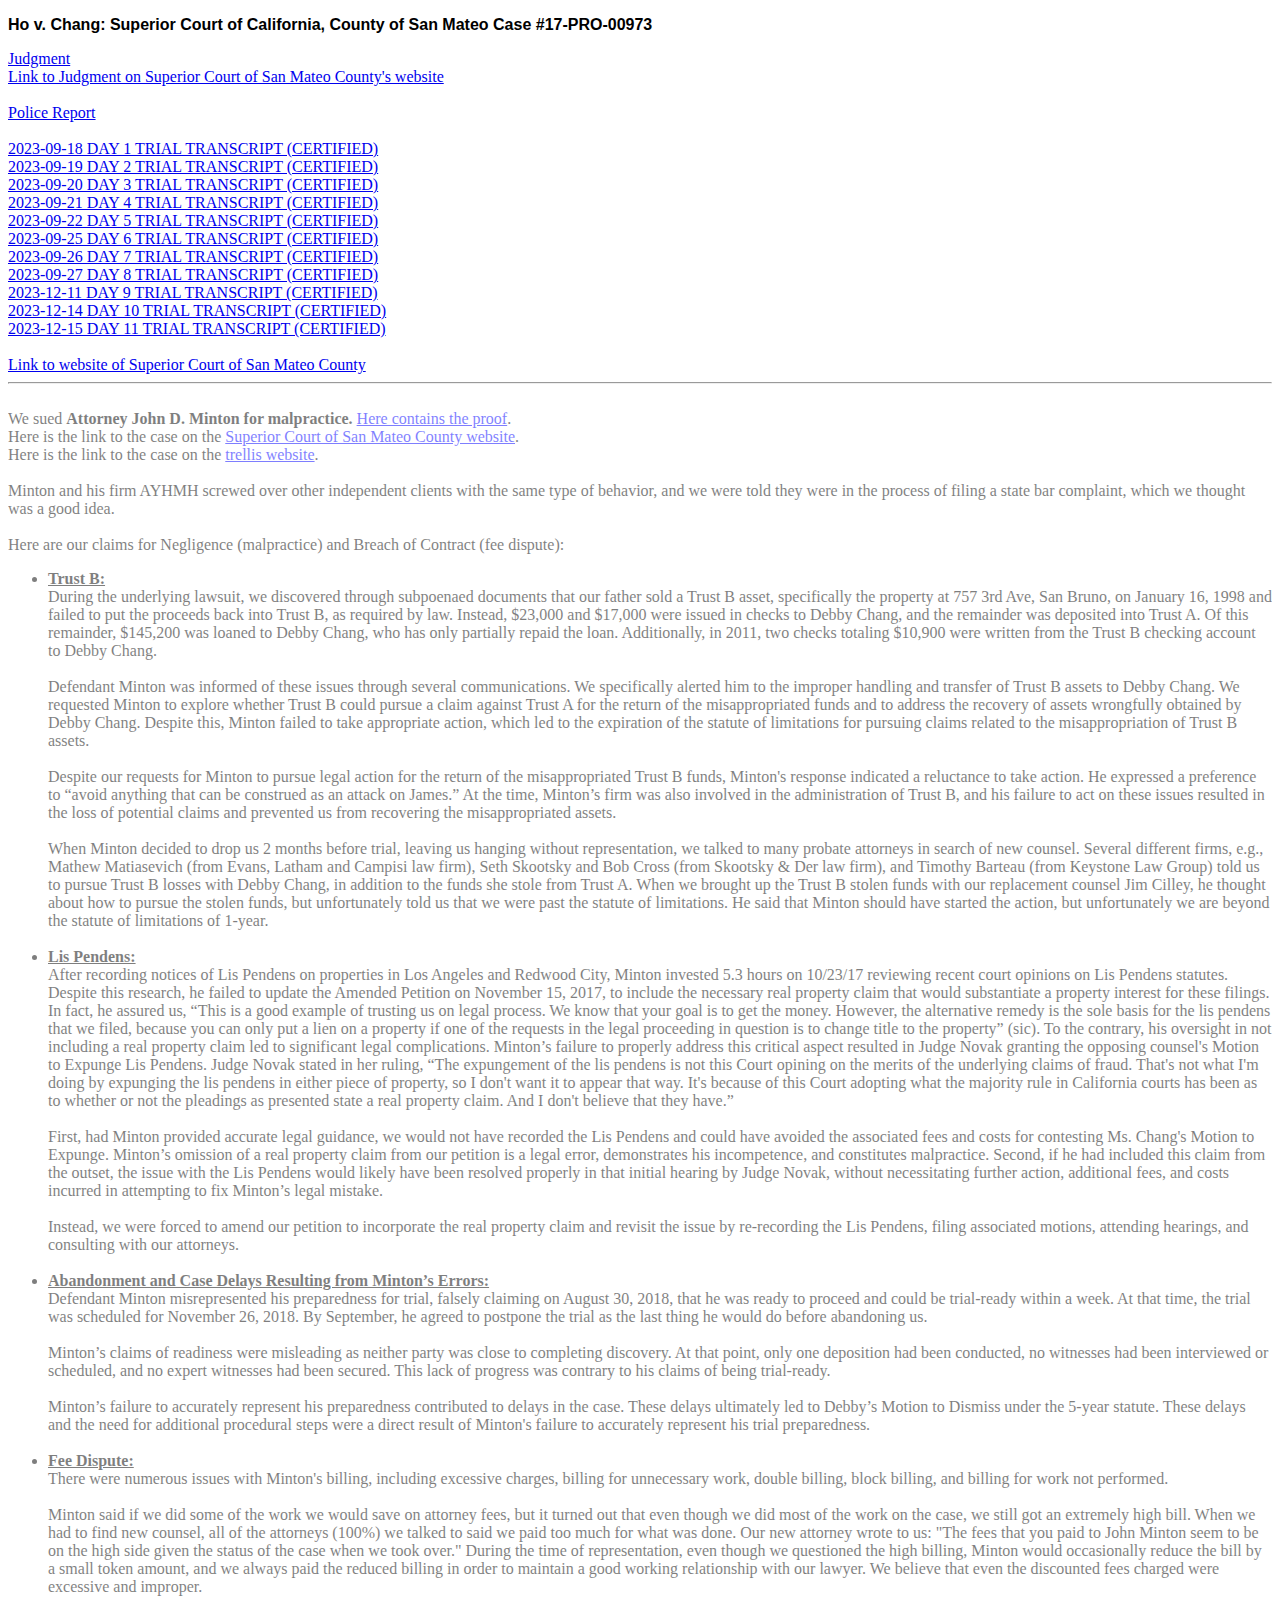
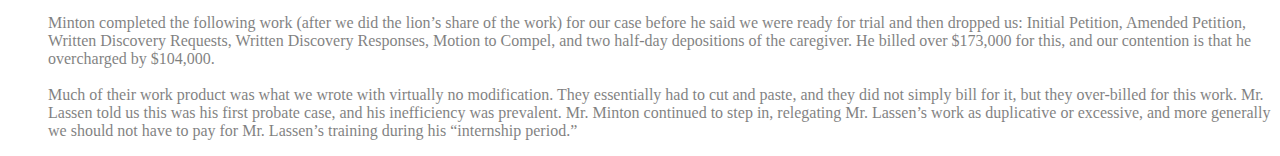
==== Ho v Chang/index.html @ 6df9fe91 "Update index.html" ====
<!DOCTYPE html PUBLIC "-//W3C//DTD XHTML 1.0 Transitional//EN" "https://www.w3.org/TR/xhtml1/DTD/xhtml1-transitional.dtd">
<!-- saved from url=(0030)https://apiia.org/lawsuit.html -->
<html xmlns="http://www.w3.org/1999/xhtml"><head><meta http-equiv="Content-Type" content="text/html; charset=UTF-8">
    
    <title>Ho v. Chang Lawsuit</title>
    <link rel="icon" href="https://apiia.org/lawsuit_docs/letter%20A.png">
    
    <link rel="stylesheet" href="../styles.css">
</head>

<body data-new-gr-c-s-check-loaded="14.1205.0" data-gr-ext-installed="">
    
    <p class="header">Ho v. Chang: Superior Court of California, County of San Mateo Case #17-PRO-00973</p>

    <span style="font-style:normal"><a href="https://apiia.org/lawsuit_docs/2024-04-15%2017-PRO-00973%20-%20Judgment%20(1).pdf" target="_blank">Judgment</a></span><br>
    <span style="font-style:normal"><a href="https://odyportal-ext.sanmateocourt.org/Portal-External/DocumentViewer/Index/4392378D349CD0087F59A3EBD9C5A3C6527E5223D6BD46E2050059DB5B6290CE2397200B11A6BD2936815585633A4227F8009601A48C01E768C4B48ECB383674F62FC7155EBFC2342E11824359B7A83D?caseNum=17-PRO-00973&amp;docType=Public&amp;docName=Judgment&amp;docTypeId=3&amp;isVersionId=False&amp;p=0" target="_blank">Link to Judgment on Superior Court of San Mateo County's website</a></span><br>
    <br>
    <span style="font-style:normal"><a href="https://apiia.org/lawsuit_docs/Ho_%20%20Redwood%20City%20Police%20Report%20(1).PDF" target="_blank">Police Report</a></span><br>
    <br>
    <span style="font-style:normal"><a href="https://drive.google.com/file/d/1HU7jmoGeIcj4eYt1Bg-1kNEyW_IIeDIX/view?usp=sharing" target="_blank">2023-09-18 DAY 1 TRIAL TRANSCRIPT (CERTIFIED)</a></span><br>
    <span style="font-style:normal"><a href="https://drive.google.com/file/d/1bAwHZzVmgg61u2k4ssohjshuLVEkn-aa/view?usp=sharing" target="_blank">2023-09-19 DAY 2 TRIAL TRANSCRIPT (CERTIFIED)</a></span><br>
    <span style="font-style:normal"><a href="https://drive.google.com/file/d/1DHR-dXmpq0QyjsOAealSaGGcZNbFTBtw/view?usp=sharing" target="_blank">2023-09-20 DAY 3 TRIAL TRANSCRIPT (CERTIFIED)</a></span><br>
    <span style="font-style:normal"><a href="https://drive.google.com/file/d/1E7Lm96zaEa2vLwaHvkNSTBUT-zaw9oQH/view?usp=sharing" target="_blank">2023-09-21 DAY 4 TRIAL TRANSCRIPT (CERTIFIED)</a></span><br>
    <span style="font-style:normal"><a href="https://drive.google.com/file/d/1_PB58nHfLsxTSM1SBcwo5pVVm5rnMKSZ/view?usp=sharing" target="_blank">2023-09-22 DAY 5 TRIAL TRANSCRIPT (CERTIFIED)</a></span><br>
    <span style="font-style:normal"><a href="https://drive.google.com/file/d/1LICxGEa0V4oDZk-vGjCr68LbxMJf9bPW/view?usp=sharing" target="_blank">2023-09-25 DAY 6 TRIAL TRANSCRIPT (CERTIFIED)</a></span><br>
    <span style="font-style:normal"><a href="https://drive.google.com/file/d/1utSpsABL21JgCNIAxS8ruz7ir_5RMbGZ/view?usp=sharing" target="_blank">2023-09-26 DAY 7 TRIAL TRANSCRIPT (CERTIFIED)</a></span><br>
    <span style="font-style:normal"><a href="https://drive.google.com/file/d/1lRKwBp0JIpHF0lZ1S1oj2-nsNv4dplmU/view?usp=sharing" target="_blank">2023-09-27 DAY 8 TRIAL TRANSCRIPT (CERTIFIED)</a></span><br>
    <span style="font-style:normal"><a href="https://drive.google.com/file/d/1_lfCKU-jPLBWkYMElH6iD5NoQJXu2YM0/view?usp=sharing" target="_blank">2023-12-11 DAY 9 TRIAL TRANSCRIPT (CERTIFIED)</a></span><br>
    <span style="font-style:normal"><a href="https://drive.google.com/file/d/1O9AkHSD9PR4POFGrAwzYfS7XV3vzHEww/view?usp=sharing" target="_blank">2023-12-14 DAY 10 TRIAL TRANSCRIPT (CERTIFIED)</a></span><br>
    <span style="font-style:normal"><a href="https://drive.google.com/file/d/1FkOpMiQe236wapv8EpyblEgLj7tldIH1/view?usp=sharing" target="_blank">2023-12-15 DAY 11 TRIAL TRANSCRIPT (CERTIFIED)</a></span><br>
    <br>
    <span style="font-style:normal"><a href="https://odyportal-ext.sanmateocourt.org/Portal-External/Home/WorkspaceMode?p=0" target="_blank">Link to website of Superior Court of San Mateo County</a></span><br>
    
    <hr>
    <br>
     <span class="isDisabled" style="font-style:normal">We sued <b>Attorney John D. Minton for malpractice.</b>  <a href="https://apiia.org/lawsuit2.html" target="_blank">Here contains the proof</a>.<br>
     Here is the link to the case on the <a href="https://odyportal-ext.sanmateocourt.org/Portal-External/Home/WorkspaceMode?p=0" target="_blank">Superior Court of San Mateo County website</a>.<br>
     Here is the link to the case on the <a href="https://trellis.law/case/19-civ-07253/peter-ho-et-al-vs-john-minton-et-al" target="_blank">trellis website</a>.<br>
     <br>
     Minton and his firm AYHMH screwed over other independent clients with the same type of behavior, and we were told they were in the process of filing a state bar complaint, which we thought was a good idea.<br>
     <br>
     Here are our claims for Negligence (malpractice) and Breach of Contract (fee dispute):
     <ul>
         <li><b><u>Trust B:</u></b><br>
            During the underlying lawsuit, we discovered through subpoenaed documents that our father sold a Trust B asset, specifically the property at 757 3rd Ave, San Bruno, on January 16, 1998 and failed to put the proceeds back into Trust B, as required by law. Instead, $23,000 and $17,000 were issued in checks to Debby Chang, and the remainder was deposited into Trust A.  Of this remainder, $145,200 was loaned to Debby Chang, who has only partially repaid the loan. Additionally, in 2011, two checks totaling $10,900 were written from the Trust B checking account to Debby Chang.
            <br><br>
            Defendant Minton was informed of these issues through several communications. We specifically alerted him to the improper handling and transfer of Trust B assets to Debby Chang. We requested Minton to explore whether Trust B could pursue a claim against Trust A for the return of the misappropriated funds and to address the recovery of assets wrongfully obtained by Debby Chang. Despite this, Minton failed to take appropriate action, which led to the expiration of the statute of limitations for pursuing claims related to the misappropriation of Trust B assets.
            <br><br>
            Despite our requests for Minton to pursue legal action for the return of the misappropriated Trust B funds, Minton's response indicated a reluctance to take action. He expressed a preference to “avoid anything that can be construed as an attack on James.” At the time, Minton’s firm was also involved in the administration of Trust B, and his failure to act on these issues resulted in the loss of potential claims and prevented us from recovering the misappropriated assets.
            <br><br>
            When Minton decided to drop us 2 months before trial, leaving us hanging without representation, we talked to many probate attorneys in search of new counsel.  Several different firms, e.g., Mathew Matiasevich (from Evans, Latham and Campisi law firm), Seth Skootsky and Bob Cross (from Skootsky &amp; Der law firm), and Timothy Barteau (from Keystone Law Group) told us to pursue Trust B losses with Debby Chang, in addition to the funds she stole from Trust A.  When we brought up the Trust B stolen funds with our replacement counsel Jim Cilley, he thought about how to pursue the stolen funds, but unfortunately told us that we were past the statute of limitations. He said that Minton should have started the action, but unfortunately we are beyond the statute of limitations of 1-year.
         </li>
         <br>
         <li><b><u>Lis Pendens:</u></b><br>
            After recording notices of Lis Pendens on properties in Los Angeles and Redwood City, Minton invested 5.3 hours on 10/23/17 reviewing recent court opinions on Lis Pendens statutes. Despite this research, he failed to update the Amended Petition on November 15, 2017, to include the necessary real property claim that would substantiate a property interest for these filings. In fact, he assured us, “This is a good example of trusting us on legal process. We know that your goal is to get the money. However, the alternative remedy is the sole basis for the lis pendens that we filed, because you can only put a lien on a property if one of the requests in the legal proceeding in question is to change title to the property” (sic). To the contrary, his oversight in not including a real property claim led to significant legal complications. Minton’s failure to properly address this critical aspect resulted in Judge Novak granting the opposing counsel's Motion to Expunge Lis Pendens. Judge Novak stated in her ruling, “The expungement of the lis pendens is not this Court opining on the merits of the underlying claims of fraud. That's not what I'm doing by expunging the lis pendens in either piece of property, so I don't want it to appear that way. It's because of this Court adopting what the majority rule in California courts has been as to whether or not the pleadings as presented state a real property claim. And I don't believe that they have.”
            <br><br>
            First, had Minton provided accurate legal guidance, we would not have recorded the Lis Pendens and could have avoided the associated fees and costs for contesting Ms. Chang's Motion to Expunge. Minton’s omission of a real property claim from our petition is a legal error, demonstrates his incompetence, and constitutes malpractice. Second, if he had included this claim from the outset, the issue with the Lis Pendens would likely have been resolved properly in that initial hearing by Judge Novak, without necessitating further action, additional fees, and costs incurred in attempting to fix Minton’s legal mistake.
            <br><br>
            Instead, we were forced to amend our petition to incorporate the real property claim and revisit the issue by re-recording the Lis Pendens, filing associated motions, attending hearings, and consulting with our attorneys.
         </li>
         <br>
         <li><b><u>Abandonment and Case Delays Resulting from Minton’s Errors:</u></b><br>
            Defendant Minton misrepresented his preparedness for trial, falsely claiming on August 30, 2018, that he was ready to proceed and could be trial-ready within a week. At that time, the trial was scheduled for November 26, 2018. By September, he agreed to postpone the trial as the last thing he would do before abandoning us.
            <br><br>
            Minton’s claims of readiness were misleading as neither party was close to completing discovery. At that point, only one deposition had been conducted, no witnesses had been interviewed or scheduled, and no expert witnesses had been secured.  This lack of progress was contrary to his claims of being trial-ready.
            <br><br>
            Minton’s failure to accurately represent his preparedness contributed to delays in the case. These delays ultimately led to Debby’s Motion to Dismiss under the 5-year statute. These delays and the need for additional procedural steps were a direct result of Minton's failure to accurately represent his trial preparedness.
         </li>
         <br>
         <li><b><u>Fee Dispute:</u></b><br>
            There were numerous issues with Minton's billing, including excessive charges, billing for unnecessary work, double billing, block billing, and billing for work not performed.
            <br><br>
            Minton said if we did some of the work we would save on attorney fees, but it turned out that even though we did most of the work on the case, we still got an extremely high bill.  When we had to find new counsel, all of the attorneys (100%) we talked to said we paid too much for what was done.  Our new attorney wrote to us: "The fees that you paid to John Minton seem to be on the high side given the status of the case when we took over."  During the time of representation, even though we questioned the high billing, Minton would occasionally reduce the bill by a small token amount, and we always paid the reduced billing in order to maintain a good working relationship with our lawyer.  We believe that even the discounted fees charged were excessive and improper. 
            <br><br>
            Minton completed the following work (after we did the lion’s share of the work) for our case before he said we were ready for trial and then dropped us: Initial Petition, Amended Petition, Written Discovery Requests, Written Discovery Responses, Motion to Compel, and two half-day depositions of the caregiver.  He billed over $173,000 for this, and our contention is that he overcharged by $104,000.
            <br><br>
            Much of their work product was what we wrote with virtually no modification.  They essentially had to cut and paste, and they did not simply bill for it, but they over-billed for this work.  Mr. Lassen told us this was his first probate case, and his inefficiency was prevalent.  Mr. Minton continued to step in, relegating Mr. Lassen’s work as duplicative or excessive, and more generally we should not have to pay for Mr. Lassen’s training during his “internship period.”
         </li>
     </ul>
     </span>

</body><grammarly-desktop-integration data-grammarly-shadow-root="true"><template shadowrootmode="open"><style>
      div.grammarly-desktop-integration {
        position: absolute;
        width: 1px;
        height: 1px;
        padding: 0;
        margin: -1px;
        overflow: hidden;
        clip: rect(0, 0, 0, 0);
        white-space: nowrap;
        border: 0;
        -moz-user-select: none;
        -webkit-user-select: none;
        -ms-user-select:none;
        user-select:none;
      }

      div.grammarly-desktop-integration:before {
        content: attr(data-content);
      }
    </style><div aria-label="grammarly-integration" role="group" tabindex="-1" class="grammarly-desktop-integration" data-content="{&quot;mode&quot;:&quot;full&quot;,&quot;isActive&quot;:true,&quot;isUserDisabled&quot;:false}"></div></template></grammarly-desktop-integration></html>
---- styles.css ----
.header {
	font-family: Verdana, Geneva, sans-serif;
	font-size: 16px;
	color: #000;
	font-weight: bold;
}
.rowtitle {
	font-family: Verdana, Geneva, sans-serif;
	font-size: 14px;
	font-style: normal;
	background-color: #CCC;
}
.list {
	font-family: Verdana, Geneva, sans-serif;
	font-size: 12px;
}
.centerlist {
	text-align: center;
	font-family: Verdana, Geneva, sans-serif;
	font-size: 12px;
}
.reference {
	font-family: Verdana, Geneva, sans-serif;
	font-size: 10px;
}
.center {
	text-align: center;
}
.right {
	text-align: right;
}
.no_bullets {
	list-style: none;
	padding: 0;
	margin: 0;
}
.green{
	color: green;
}
.red {
	color: red;
}
.center-red {
	text-align: center;
	color: red;
}
.button {
	border:1px solid #000;
	background:#F00;
	color:#FFF;
	font-weight:bold;
}

.isDisabled {
  cursor: not-allowed;
  opacity: 0.5;
  
  /* text cannot be selected */
  -webkit-user-select: none; /* Safari */
  -ms-user-select: none; /* IE 10 and IE 11 */
  user-select: none; /* Standard syntax */
}
.isDisabled > a {
  color: blue;
  display: inline-block;  /* For IE11/ MS Edge bug */
  pointer-events: none;
  text-decoration: underline;
}
.isDisabled > ul > li > a {
  color: blue;
  display: inline-block;  /* For IE11/ MS Edge bug */
  pointer-events: none;
  text-decoration: underline;
}

.redacted {
    color: black;
    background-color: black;
}


/*
Sticky Footer by Ryan Fait
http://ryanfait.com/
*/
* {
	margin: 1;
}
html, body {
	height: 99%;
}
.wrapper {
	min-height: 100%;
	height: auto !important;
	height: 100%;
	margin: 0 auto -55px; /* the bottom margin is the negative value of the footer's height */
}
.footer, .push {
	font-size: 12px;
	height: 55px; /* .push must be the same height as .footer */
}
table.fixed_inline {
	table-layout: fixed;
	display: inline-block;
}
table.fixed_inline td { 
	overflow: hidden; 
}
table.fixed {
	table-layout: fixed;
	border-collapse:collapse;
}
table.fixed td { 
	overflow: hidden; 
	a span.tooltip {display:none;}
	a:hover span.tooltip {position:absolute;top:30px;left:20px;display:inline;border:2px solid green;}
}
/* Sortable tables */
table.sortable thead {
    background-color:#eee;
    color:#666666;
    font-weight: bold;
    cursor: default;
}
table.sortable th:not(.sorttable_sorted):not(.sorttable_sorted_reverse):after { 
    content: " \25B4\25BE" 
}

.col-1 {display: none; }
.col1 {display: none; }
.col2 {display: none; }
.col3 {display: none; }
.col4 {display: none; }
.col6 {display: none; }
.col7 {display: none; }

table.show-1 .col-1 { display: table-cell; }
table.show1 .col1 { display: table-cell; }
table.show2 .col2 { display: table-cell; }
table.show3 .col3 { display: table-cell; }
table.show4 .col4 { display: table-cell; }
table.show6 .col6 { display: table-cell; }
table.show7 .col7 { display: table-cell; }

table.show0 .col0 { display: none; }

.printOnlyQuickSheet { 
	display: none;
}

.printOnlyStudentArea { 
	display: none;
}

.printOnlyTutorArea { 
	display: none;
}

.printArea { 
	display: none;
}

@media print {
	html, body, head {
        height: 98%;  
		font-size: x-small;
    }
	//@page {size: landscape}
}


.my-sortable thead {
    background-color:#eee;
    color:#666666;
    font-weight: bold;
    cursor: default;
}
.my-sortable th:not(.sorttable_sorted):not(.sorttable_sorted_reverse):after { 
    content: " \25B4\25BE" 
}

.my-sortable td + td {
  border-left: 1px solid #fff;
}

.my-sortable td, th {
  border-bottom: 1px solid #fff;
  background: #efefef;
  padding: 1px;
}

.my-sortable thead tr th {
  height: 0;
  line-height: 0;
  margin: 0;
  padding-top: 0;
  padding-bottom: 0;
  color: transparent;
  border: none;
  white-space: nowrap;
}

.my-sortable tfoot tr td {
  height: 0;
  line-height: 0;
  margin: 0;
  padding-top: 0;
  padding-bottom: 0;
  color: transparent;
  border: none;
  white-space: nowrap;
}

.my-sortable thead tr th div {
  position: absolute;
  color: black;
  padding: 9px;
  margin-left: -3px;
  line-height: normal;
  width: 100%;
  z-index: 2;
  text-align: left;
  font-weight: bold;
}

/* for Chrome */
@supports (-webkit-appearance:none) {
	.my-sortable thead tr th div {
	  position: absolute;
	  color: black;
	  padding: 12px;
	  margin-left: -3px;
	  line-height: normal;
	  width: 100%;
	  z-index: 2;
	  text-align: left;
	  font-weight: bold;
	}
}

.my-sortable tfoot tr td div {
  position: absolute;
  color: black;
  padding: 19px;
  margin-left: -3px;
  line-height: normal;
  width: 100%;
  z-index: 2;
  text-align: left;
  font-weight: bold;
}

.my-sortable tfoot tr td div.c3 {
  position: absolute;
  color: black;
  padding: 19px;
  margin-left: -3px;
  line-height: normal;
  width: 222px;
  z-index: 2;
  text-align: center;
  font-weight: bold;
}

.my-sortable tfoot tr td div.c4 {
  position: absolute;
  color: black;
  padding: 9px;
  margin-left: -3px;
  line-height: normal;
  width: 80px;
  z-index: 2;
  text-align: center;
  font-weight: bold;
}

/* for Chrome */
@supports (-webkit-appearance:none) {
    .my-sortable tfoot tr td div.c4 {
	  position: absolute;
	  color: black;
	  padding: 10px;
	  margin-left: -3px;
	  line-height: normal;
	  width: 80px;
	  z-index: 2;
	  text-align: center;
	  font-weight: bold;
	}
}   

.my-sortable tfoot tr td div.f1 {
  position: absolute;
  color: black;
  padding: 19px;
  margin-left: -3px;
  line-height: normal;
  width: 100%;
  z-index: 2;
  text-align: left;
  font-weight: bold;
}

.my-sortable tfoot tr td div.f2 {
  position: absolute;
  color: black;
  padding: 19px;
  margin-left: -3px;
  line-height: normal;
  width: 82px;
  z-index: 2;
  text-align: center;
  font-weight: bold;
}

.my-sortable tfoot tr td div.f3 {
  position: absolute;
  color: red;
  padding: 19px;
  margin-left: -3px;
  line-height: normal;
  width: 222px;
  z-index: 2;
  text-align: center;
  font-weight: normal;
}

.my-sortable tfoot tr td div.f4 {
  position: absolute;
  color: black;
  padding: 9px;
  margin-left: -3px;
  line-height: normal;
  width: 80px;
  z-index: 2;
  text-align: center;
  font-weight: bold;
}

/* for Chrome */
@supports (-webkit-appearance:none) {
	.my-sortable tfoot tr td div.f4 {
	  position: absolute;
	  color: black;
	  padding: 10px;
	  margin-left: -3px;
	  line-height: normal;
	  width: 80px;
	  z-index: 2;
	  text-align: center;
	  font-weight: bold;
	}
}

.my-sortable thead tr th div {
  border-left: 1px solid #000;
  border-bottom: 1px solid #000;
}

.my-sortable tfoot tr td div {
  border-left: 1px solid #000;
  border-top: 1px solid #000;
}

.my-sortable tfoot tr td.f1 {
  border-top: 1px solid #000;
}

.my-sortable thead tr th div.c1 {
  background: lightgray;
}

.my-sortable tfoot tr td div.c1,
.my-sortable tfoot tr td div.c3,
.my-sortable tfoot tr td div.c4 {
  background: lightgreen;
}

.my-sortable tfoot tr td div.f1,
.my-sortable tfoot tr td div.f2,
.my-sortable tfoot tr td div.f3,
.my-sortable tfoot tr td div.f4 {
  background: lightgray;
}

.my-sortable thead tr th div {
  top: 0;
}

.my-sortable tfoot tr td div {
  bottom: 0;
}

.my-sortable tfoot tr td div.f1,
.my-sortable tfoot tr td div.f2,
.my-sortable tfoot tr td div.f3,
.my-sortable tfoot tr td div.f4 {
  bottom: 57px;
}

.my-sortable thead tr th:first-child div,
.my-sortable tfoot tr td:first-child div {
  border-left: none;
}

.tooltip-block {
	position: relative;
	white-space: pre-wrap;
}
		
.tooltip-block:hover:after{
	border: 1px solid black;
	padding: 3px 6px;
	background: white;
	content: attr(data-title);
	text-align: left;
	font-size: 0.8em;
	position: absolute;
	width: 450px;
	right: auto;
	top: 20px;
	z-index: 1;
}

.tooltip-block2 {
	position: relative;
	white-space: pre-wrap;
}
		
.tooltip-block2:hover:after{
	border: 1px solid black;
	padding: 3px 6px;
	background: white;
	content: attr(data-title);
	text-align: left;
	font-size: 0.8em;
	position: absolute;
	width: 650px;
	right: -500px;
	top: 20px;
	z-index: 1;
}

.brownHighlight {
	color: brown;
	background: PapayaWhip;
}

.slategrayHighlight {
	color: SlateGray;
	background: Lavender;
}

.oliveHighlight {
	color: Olive;
	background: Wheat;
}

</style>
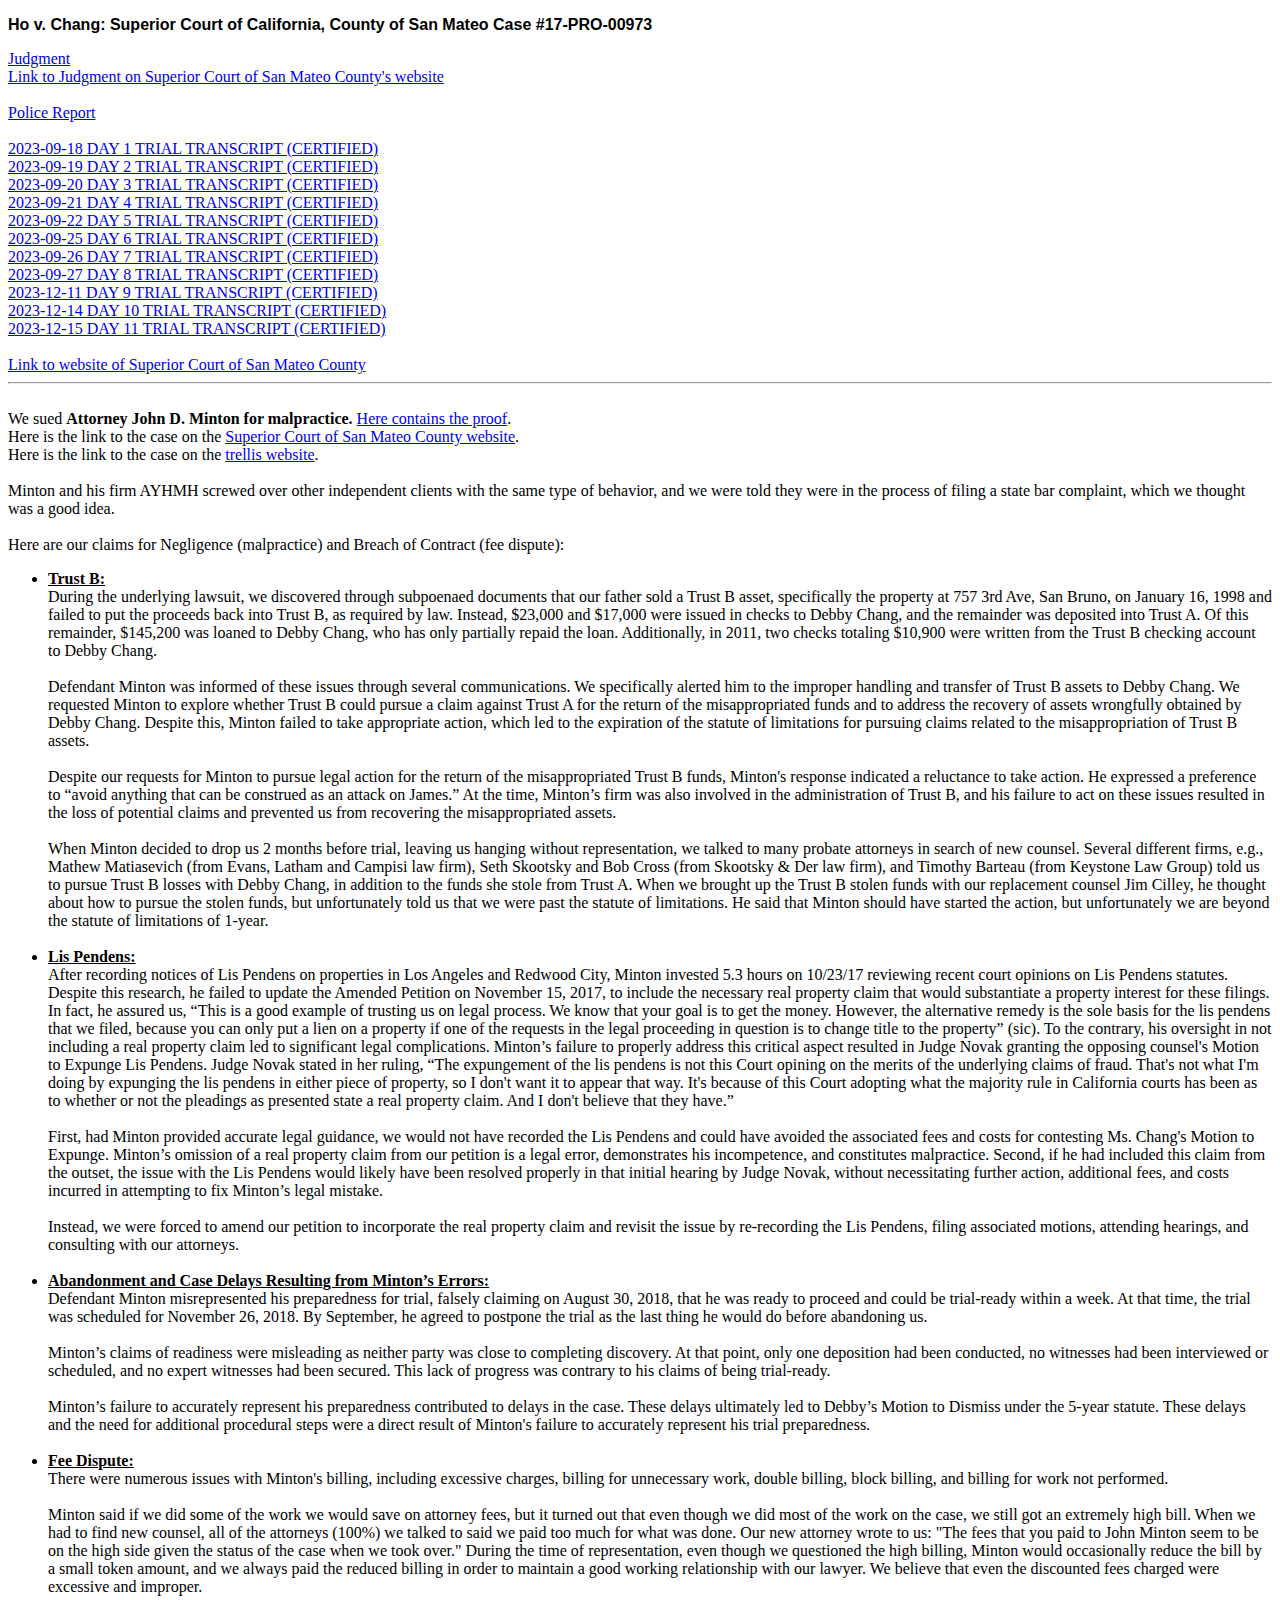
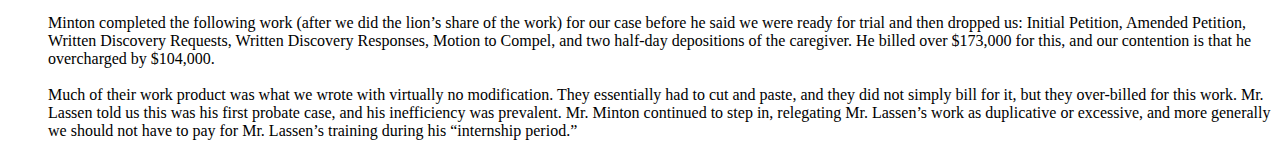
==== commit bf29c3af: "Update index.html" ====
--- a/Ho v Chang/index.html
+++ b/Ho v Chang/index.html
@@ -12,28 +12,28 @@
     
     <p class="header">Ho v. Chang: Superior Court of California, County of San Mateo Case #17-PRO-00973</p>
 
-    <span style="font-style:normal"><a href="https://apiia.org/lawsuit_docs/2024-04-15%2017-PRO-00973%20-%20Judgment%20(1).pdf" target="_blank">Judgment</a></span><br>
+    <span style="font-style:normal"><a href="./Ho v Chang_docs/2024-04-15%2017-PRO-00973%20-%20Judgment%20(1).pdf" target="_blank">Judgment</a></span><br>
     <span style="font-style:normal"><a href="https://odyportal-ext.sanmateocourt.org/Portal-External/DocumentViewer/Index/4392378D349CD0087F59A3EBD9C5A3C6527E5223D6BD46E2050059DB5B6290CE2397200B11A6BD2936815585633A4227F8009601A48C01E768C4B48ECB383674F62FC7155EBFC2342E11824359B7A83D?caseNum=17-PRO-00973&amp;docType=Public&amp;docName=Judgment&amp;docTypeId=3&amp;isVersionId=False&amp;p=0" target="_blank">Link to Judgment on Superior Court of San Mateo County's website</a></span><br>
     <br>
-    <span style="font-style:normal"><a href="https://apiia.org/lawsuit_docs/Ho_%20%20Redwood%20City%20Police%20Report%20(1).PDF" target="_blank">Police Report</a></span><br>
+    <span style="font-style:normal"><a href="./Ho v Chang_docs/Ho_%20%20Redwood%20City%20Police%20Report%20(1).pdf" target="_blank">Police Report</a></span><br>
     <br>
-    <span style="font-style:normal"><a href="https://drive.google.com/file/d/1HU7jmoGeIcj4eYt1Bg-1kNEyW_IIeDIX/view?usp=sharing" target="_blank">2023-09-18 DAY 1 TRIAL TRANSCRIPT (CERTIFIED)</a></span><br>
-    <span style="font-style:normal"><a href="https://drive.google.com/file/d/1bAwHZzVmgg61u2k4ssohjshuLVEkn-aa/view?usp=sharing" target="_blank">2023-09-19 DAY 2 TRIAL TRANSCRIPT (CERTIFIED)</a></span><br>
-    <span style="font-style:normal"><a href="https://drive.google.com/file/d/1DHR-dXmpq0QyjsOAealSaGGcZNbFTBtw/view?usp=sharing" target="_blank">2023-09-20 DAY 3 TRIAL TRANSCRIPT (CERTIFIED)</a></span><br>
-    <span style="font-style:normal"><a href="https://drive.google.com/file/d/1E7Lm96zaEa2vLwaHvkNSTBUT-zaw9oQH/view?usp=sharing" target="_blank">2023-09-21 DAY 4 TRIAL TRANSCRIPT (CERTIFIED)</a></span><br>
-    <span style="font-style:normal"><a href="https://drive.google.com/file/d/1_PB58nHfLsxTSM1SBcwo5pVVm5rnMKSZ/view?usp=sharing" target="_blank">2023-09-22 DAY 5 TRIAL TRANSCRIPT (CERTIFIED)</a></span><br>
-    <span style="font-style:normal"><a href="https://drive.google.com/file/d/1LICxGEa0V4oDZk-vGjCr68LbxMJf9bPW/view?usp=sharing" target="_blank">2023-09-25 DAY 6 TRIAL TRANSCRIPT (CERTIFIED)</a></span><br>
-    <span style="font-style:normal"><a href="https://drive.google.com/file/d/1utSpsABL21JgCNIAxS8ruz7ir_5RMbGZ/view?usp=sharing" target="_blank">2023-09-26 DAY 7 TRIAL TRANSCRIPT (CERTIFIED)</a></span><br>
-    <span style="font-style:normal"><a href="https://drive.google.com/file/d/1lRKwBp0JIpHF0lZ1S1oj2-nsNv4dplmU/view?usp=sharing" target="_blank">2023-09-27 DAY 8 TRIAL TRANSCRIPT (CERTIFIED)</a></span><br>
-    <span style="font-style:normal"><a href="https://drive.google.com/file/d/1_lfCKU-jPLBWkYMElH6iD5NoQJXu2YM0/view?usp=sharing" target="_blank">2023-12-11 DAY 9 TRIAL TRANSCRIPT (CERTIFIED)</a></span><br>
-    <span style="font-style:normal"><a href="https://drive.google.com/file/d/1O9AkHSD9PR4POFGrAwzYfS7XV3vzHEww/view?usp=sharing" target="_blank">2023-12-14 DAY 10 TRIAL TRANSCRIPT (CERTIFIED)</a></span><br>
-    <span style="font-style:normal"><a href="https://drive.google.com/file/d/1FkOpMiQe236wapv8EpyblEgLj7tldIH1/view?usp=sharing" target="_blank">2023-12-15 DAY 11 TRIAL TRANSCRIPT (CERTIFIED)</a></span><br>
+    <span style="font-style:normal"><a href="./Ho v Chang_docs/HO DAY 1 TRIAL (CERTIFIED).pdf" target="_blank">2023-09-18 DAY 1 TRIAL TRANSCRIPT (CERTIFIED)</a></span><br>
+    <span style="font-style:normal"><a href="./Ho v Chang_docs/HO DAY 2 TRIAL (CERTIFIED).pdf" target="_blank">2023-09-19 DAY 2 TRIAL TRANSCRIPT (CERTIFIED)</a></span><br>
+    <span style="font-style:normal"><a href="./Ho v Chang_docs/HO DAY 3 TRIAL (CERTIFIED).pdf" target="_blank">2023-09-20 DAY 3 TRIAL TRANSCRIPT (CERTIFIED)</a></span><br>
+    <span style="font-style:normal"><a href="./Ho v Chang_docs/HO DAY 4 TRIAL (CERTIFIED).pdf" target="_blank">2023-09-21 DAY 4 TRIAL TRANSCRIPT (CERTIFIED)</a></span><br>
+    <span style="font-style:normal"><a href="./Ho v Chang_docs/HO DAY 5 TRIAL (CERTIFIED).pdf" target="_blank">2023-09-22 DAY 5 TRIAL TRANSCRIPT (CERTIFIED)</a></span><br>
+    <span style="font-style:normal"><a href="./Ho v Chang_docs/HO DAY 6 TRIAL (CERTIFIED).pdf" target="_blank">2023-09-25 DAY 6 TRIAL TRANSCRIPT (CERTIFIED)</a></span><br>
+    <span style="font-style:normal"><a href="./Ho v Chang_docs/HO DAY 7 TRIAL (CERTIFIED).pdf" target="_blank">2023-09-26 DAY 7 TRIAL TRANSCRIPT (CERTIFIED)</a></span><br>
+    <span style="font-style:normal"><a href="./Ho v Chang_docs/HO DAY 8 TRIAL (CERTIFIED).pdf" target="_blank">2023-09-27 DAY 8 TRIAL TRANSCRIPT (CERTIFIED)</a></span><br>
+    <span style="font-style:normal"><a href="./Ho v Chang_docs/HO DAY 9 TRIAL (CERTIFIED).pdf" target="_blank">2023-12-11 DAY 9 TRIAL TRANSCRIPT (CERTIFIED)</a></span><br>
+    <span style="font-style:normal"><a href="./Ho v Chang_docs/HO DAY 10 TRIAL (CERTIFIED).pdf" target="_blank">2023-12-14 DAY 10 TRIAL TRANSCRIPT (CERTIFIED)</a></span><br>
+    <span style="font-style:normal"><a href="./Ho v Chang_docs/HO DAY 11 ARB (CERTIFIED).pdf" target="_blank">2023-12-15 DAY 11 TRIAL TRANSCRIPT (CERTIFIED)</a></span><br>
     <br>
     <span style="font-style:normal"><a href="https://odyportal-ext.sanmateocourt.org/Portal-External/Home/WorkspaceMode?p=0" target="_blank">Link to website of Superior Court of San Mateo County</a></span><br>
     
     <hr>
     <br>
-     <span class="isDisabled" style="font-style:normal">We sued <b>Attorney John D. Minton for malpractice.</b>  <a href="https://apiia.org/lawsuit2.html" target="_blank">Here contains the proof</a>.<br>
+     <span style="font-style:normal">We sued <b>Attorney John D. Minton for malpractice.</b>  <a href="https://apiia.org/lawsuit2.html" target="_blank">Here contains the proof</a>.<br>
      Here is the link to the case on the <a href="https://odyportal-ext.sanmateocourt.org/Portal-External/Home/WorkspaceMode?p=0" target="_blank">Superior Court of San Mateo County website</a>.<br>
      Here is the link to the case on the <a href="https://trellis.law/case/19-civ-07253/peter-ho-et-al-vs-john-minton-et-al" target="_blank">trellis website</a>.<br>
      <br>
